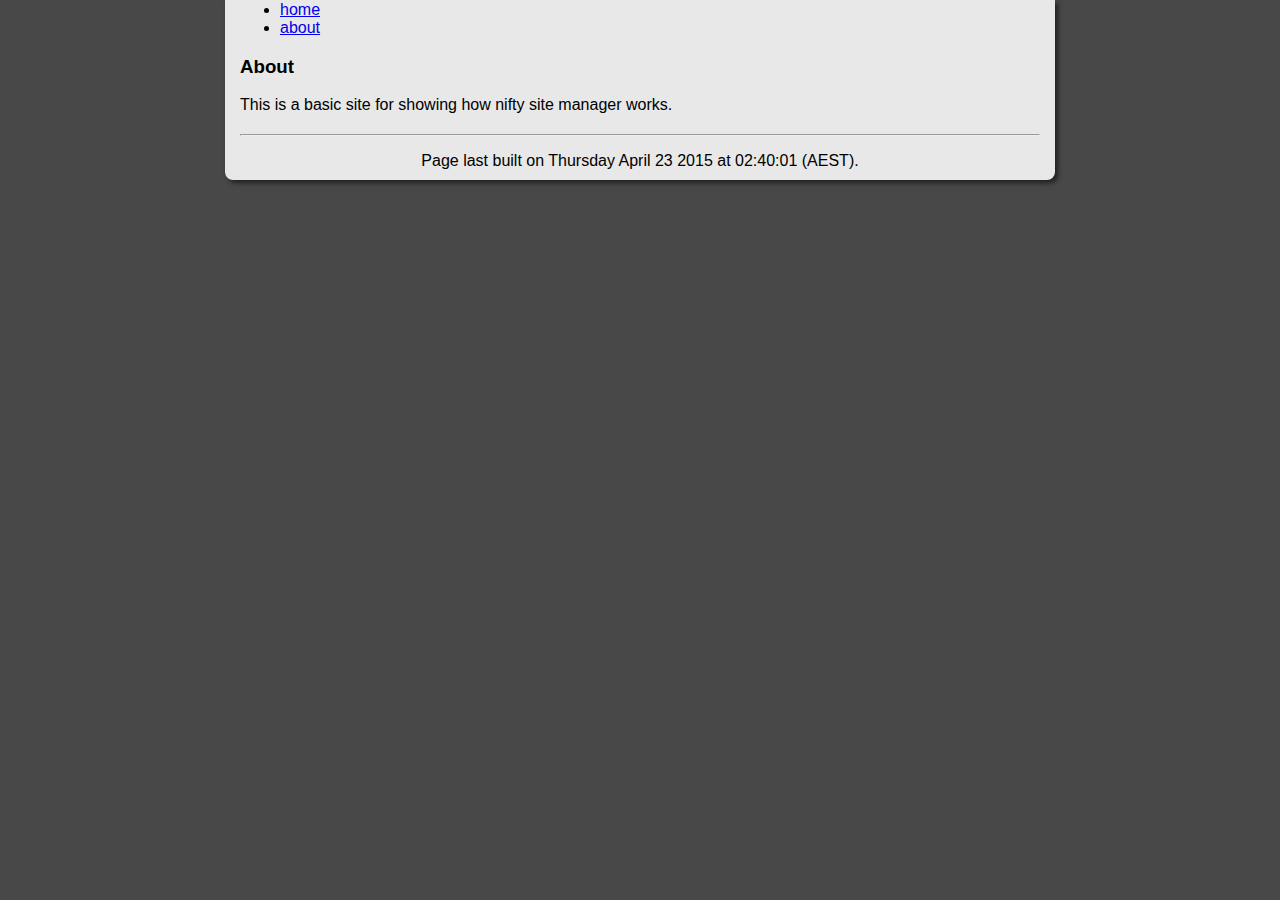
==== about.html @ 89f0e86d "setup gh-pages branch" ====
<html>
	<head>
		<title>basic site - about</title>
		
		<link rel='stylesheet' type='text/css' href='css/pagestyle.css'>
		<link rel='stylesheet' type='text/css' href='css/pre.css'>
		
		<!-- uses google-code-prettify for syntax highlighting 
			 see https://code.google.com/p/google-code-prettify for more info -->
		<script type="text/javascript"
			    src="https://google-code-prettify.googlecode.com/svn/loader/run_prettify.js">
		</script>
		
		<!-- uses MathJax CDC for LaTeX support
			 see http://docs.mathjax.org/en/latest/start.html for more info -->
		<script type="text/x-mathjax-config">
			MathJax.Hub.Config
			({
				extensions: ["tex2jax.js"],
				jax: ["input/TeX", "output/HTML-CSS"],
				tex2jax: 
				{
					inlineMath: [['$','$'], ['\\(','\\)']],
					displayMath: [ ['$$','$$'], ["\\[","\\]"] ],
					processEscapes: true
				},
				"HTML-CSS": { availableFonts: ["MathJax TeX"] }
			});
		</script>
		<script type="text/javascript" 
				src="https://cdn.mathjax.org/mathjax/latest/MathJax.js">
		</script>
	</head>

	<body>
		<nav>
			<ul>
				<li><a href="index.html">home</a></li>
				<li><a href="about.html">about</a></li>
			</ul>
		</nav>

		<h3>About</h3>
		
		<p>
			This is a basic site for showing how nifty site manager works.
		</p>

		<footer>
			<hr>
			<p>
				Page last built on Thursday April 23 2015 at 02:40:01 (AEST).
			</p>
		</footer>

		<script type='text/javascript' src='js/process_pre_tags.js'></script>
	</body>
</html>
---- css/pagestyle.css ----
html 
{
	background: #484848;
	overflow-y: scroll;
}

body 
{
	background:#E8E8E8;

	display: table;

	width: 80%;
	max-width: 800px !important;
	margin: 0 auto; 

	margin-bottom: 40px !important;

	padding-left: 15px;
	padding-right: 15px;
	padding-top: 1px;
	padding-bottom: 10px;

	word-wrap:break-word;

	font-family:'Helvetica Neue',Helvetica,Arial,sans-serif;

	-moz-box-shadow: 3px 3px 5px #202020;
    -webkit-box-shadow: 3px 3px 5px #202020;
    box-shadow: 3px 3px 5px #202020;
	border-bottom-left-radius: 8px;
	border-bottom-right-radius: 8px;
}

footer
{
	text-align: center;
	margin-top:20px;
}
---- css/pre.css ----
/*
	see http://google-code-prettify.googlecode.com/svn/trunk/README.html 
	for the prettyprint readme.
*/

pre ol.linenums > li 
{
	/*lists all line numbers*/
	list-style-type: decimal; 

	/*linenum font color*/
	color:#484848;

	border-left-style: solid;
    border-left-width: 1px;
	border-left-color: #888888;

	padding-left: 5px !important;
	padding-top: 1px;
	
	/*sets background color for every second line*/
	background: #C8C8C8;
}

pre.scroll
{
	max-height: 400px;
	overflow-y: scroll;
}

pre.inline
{
	display: inline-block !important;

	white-space: pre;       /* css-3 */
	-moz-only-whitespace: -moz-pre-wrap !important;  /* Mozilla, since 1999 */
	white-space: -pre;      /* Opera 4-6 */
	white-space: -o-pre;    /* Opera 7 */
	word-wrap: pre;       /* Internet Explorer 5.5+ */
}

pre.rounded
{
	border-radius: 5px;
}

pre
{
	display: block;
	text-align:left !important;
	background: #C8C8C8;

	/*picks the first available font and resizes*/
	font-family: DejaVu Sans Mono, Liberation Mono, Consolas, Ubuntu Mono, Courier New;
	font-size: 85%;
	tab-size: 4;

	max-width: 90%;
	
	white-space: pre-wrap;       /* css-3 */
	white-space: -moz-pre-wrap;  /* Mozilla, since 1999 */
	white-space: -pre-wrap;      /* Opera 4-6 */
	white-space: -o-pre-wrap;    /* Opera 7 */
	word-wrap: break-word;       /* Internet Explorer 5.5+ */
	
	border-style: solid;
    border-width: 1px;
	border-color: #888888;

	margin-top: 1px;
	margin-bottom: 1px;

	padding-left: 5px !important; 
	padding-right:5px !important;
	padding-top:0 !important;
	padding-bottom:0 !important;

	-moz-box-shadow: 3px 3px 5px #484848;
    -webkit-box-shadow: 3px 3px 5px #484848;
    box-shadow: 3px 3px 5px #484848;
}
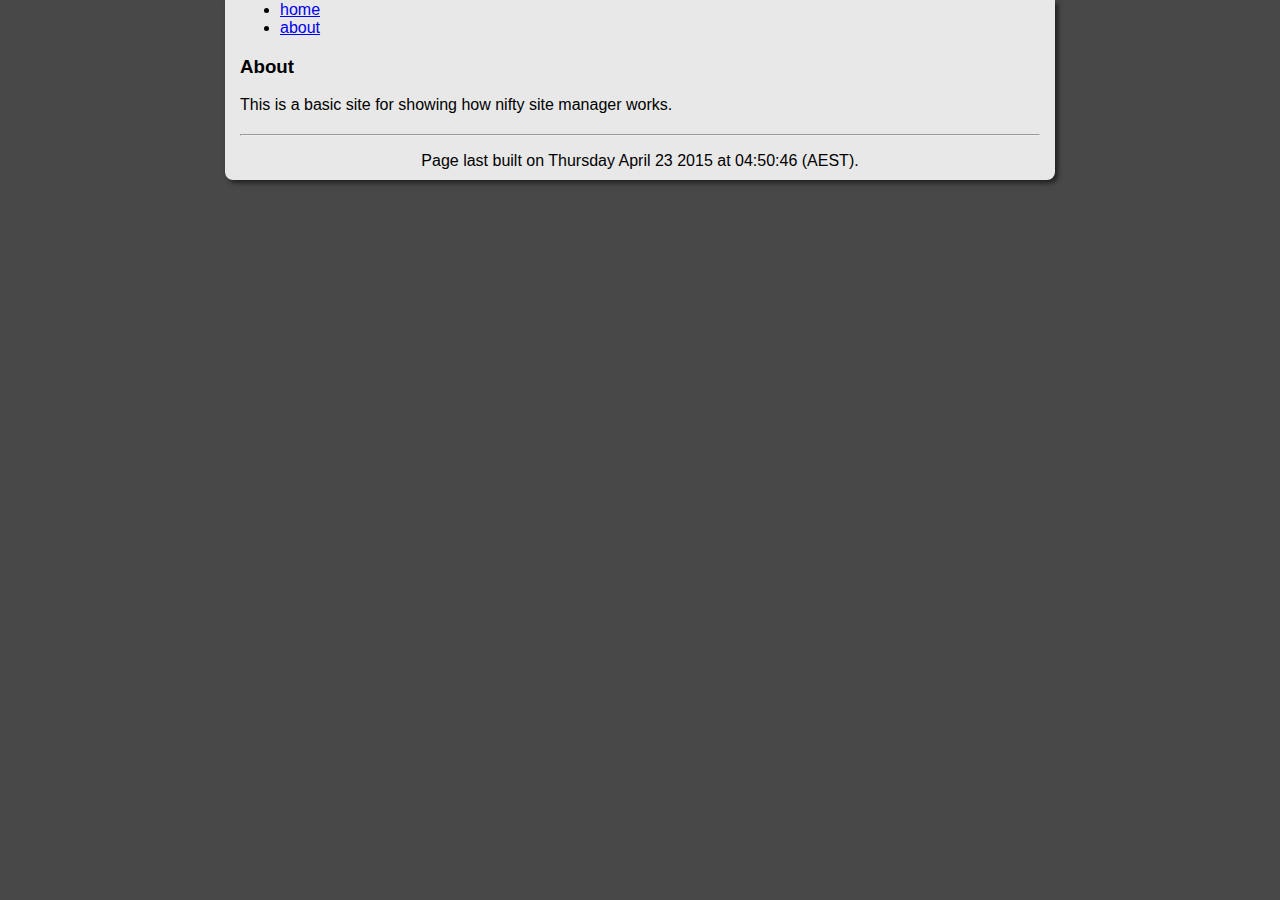
==== commit a50899a4: "rebuilt pages" ====
--- a/about.html
+++ b/about.html
@@ -49,7 +49,7 @@
 		<footer>
 			<hr>
 			<p>
-				Page last built on Thursday April 23 2015 at 02:40:01 (AEST).
+				Page last built on Thursday April 23 2015 at 04:50:46 (AEST).
 			</p>
 		</footer>
 
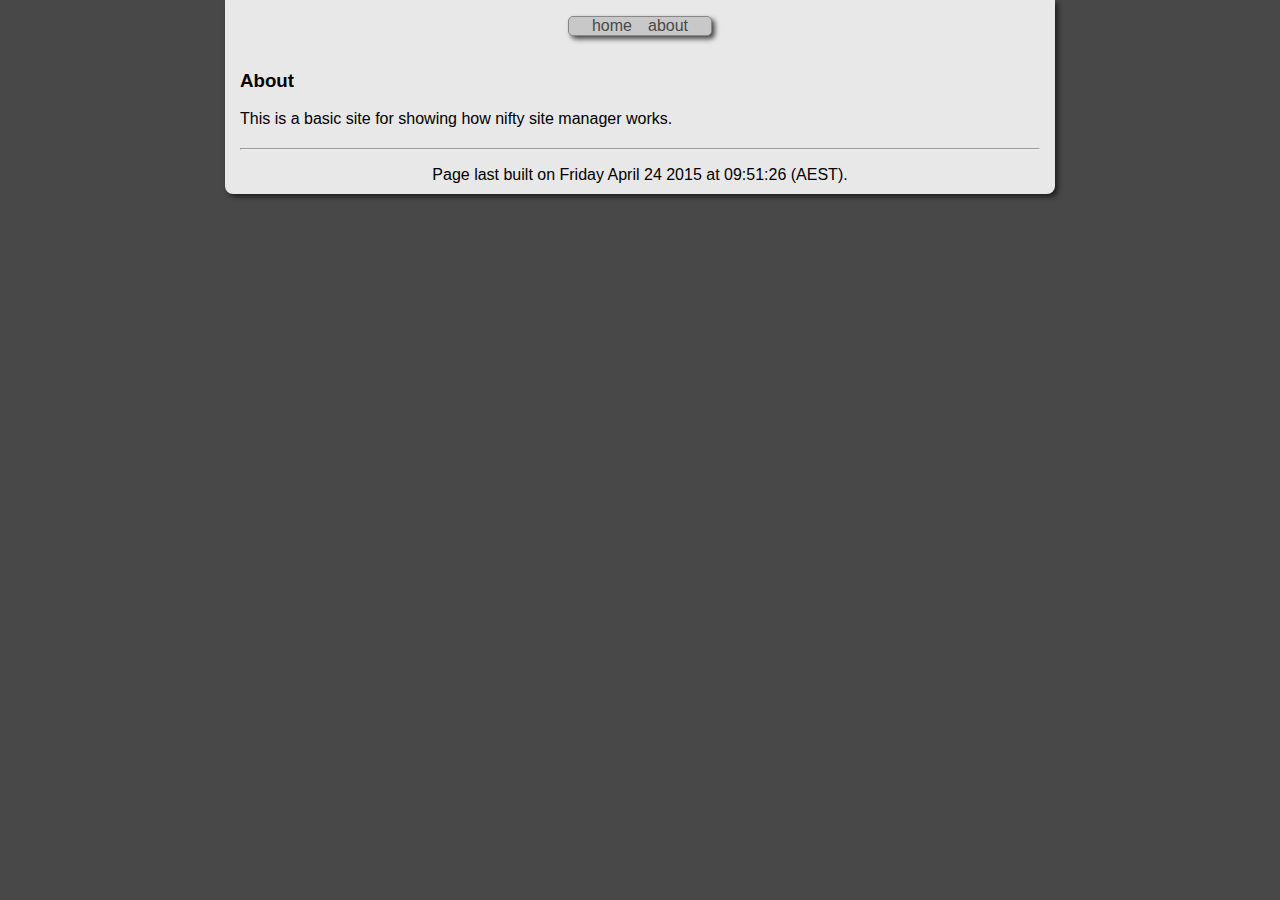
==== commit faa48277: "styled menu" ====
--- a/about.html
+++ b/about.html
@@ -3,6 +3,7 @@
 		<title>basic site - about</title>
 		
 		<link rel='stylesheet' type='text/css' href='css/pagestyle.css'>
+		<link rel='stylesheet' type='text/css' href='css/dropmenu.css'>
 		<link rel='stylesheet' type='text/css' href='css/pre.css'>
 		
 		<!-- uses google-code-prettify for syntax highlighting 
@@ -34,9 +35,9 @@
 
 	<body>
 		<nav>
-			<ul>
-				<li><a href="index.html">home</a></li>
-				<li><a href="about.html">about</a></li>
+			<ul class="drop_menu">
+				<li class="dm_li"><a href="index.html">home</a></li>
+				<li class="dm_li"><a href="about.html">about</a></li>
 			</ul>
 		</nav>
 
@@ -49,7 +50,7 @@
 		<footer>
 			<hr>
 			<p>
-				Page last built on Thursday April 23 2015 at 04:50:46 (AEST).
+				Page last built on Friday April 24 2015 at 09:51:26 (AEST).
 			</p>
 		</footer>
 
--- a/css/dropmenu.css
+++ b/css/dropmenu.css
@@ -0,0 +1,194 @@
+/*
+	Style for drop menus
+*/
+
+/*
+	unordered menu list
+*/
+nav
+{
+	max-width: 80% !important;
+	display:table;
+	margin: 0 auto;
+}
+
+ul.drop_menu 
+{
+	list-style-type:none;
+
+	display:table;
+
+	cursor: default;
+
+	background:#C8C8C8;
+
+	border-style: solid;
+    border-width: 1px;
+	border-color: #888888;
+
+	margin-bottom: 15px;
+	margin-top: 15px;
+
+	padding-left:15px !important;
+	padding-right:15px !important;
+
+	max-width: 700px;
+
+	/*-moz-box-shadow: 0px 0px 5px rgba(0, 0, 0, 0.9);
+    -webkit-box-shadow: 0px 0px 5px rgba(0, 0, 0, 0.9);
+    box-shadow: 0px 0px 5px rgba(0, 0, 0, 0.9);*/
+	-moz-box-shadow: 3px 3px 5px #484848;
+    -webkit-box-shadow: 3px 3px 5px #484848;
+    box-shadow: 3px 3px 5px #484848;
+	border-radius: 5px;
+}
+
+
+/*
+	submenu
+*/
+/*hides and styles submenus*/
+ul.drop_submenu 
+{
+	display: block;
+	visibility: hidden;
+	position: absolute;
+	opacity: 0;
+	list-style-type:none;
+	padding-left:0px;
+	background:#888888;
+
+	-moz-box-shadow: 3px 3px 5px #484848;
+    -webkit-box-shadow: 3px 3px 5px #484848;
+    box-shadow: 3px 3px 5px #484848;
+	border-bottom-left-radius: 8px;
+	border-bottom-right-radius: 8px;
+
+	-o-transition:0.2s;
+	-ms-transition:0.2s;
+	-moz-transition:0.2s;
+	-webkit-transition:0.2s;
+	/* ...and now for the proper property */
+	transition:0.2s;
+}
+
+/*positions and reveals submenu when hovering drop menu list item*/
+li.dm_li:hover ul.drop_submenu
+{
+	position:absolute;
+	display:block;
+	visibility: visible;
+	opacity: 1.0;
+
+	-o-transition:0.5s;
+	-ms-transition:0.5s;
+	-moz-transition:0.5s;
+	-webkit-transition:0.5s;
+	/* ...and now for the proper property */
+	transition:0.5s;
+}
+
+
+/*
+	links in the menu
+*/
+/*styles links for menu list items*/
+ul.drop_menu a 
+{
+	display:block;
+	cursor: pointer;
+	text-decoration:none;
+
+	outline: 0;
+	color:#484848;
+
+	padding-left: 8px;
+	padding-right: 8px;
+
+	transition-property: color;
+	-o-transition:0.2s;
+	-ms-transition:0.2s;
+	-moz-transition:0.2s;
+	-webkit-transition:0.2s;
+	/* ...and now for the proper property */
+	transition:0.2s;
+}
+
+
+/*changes link text colour when hovering*/
+ul.drop_menu a:hover 
+{
+	color:#D8D8D8;
+
+	-o-transition:0.5s;
+	-ms-transition:0.5s;
+	-moz-transition:0.5s;
+	-webkit-transition:0.5s;
+	/* ...and now for the proper property */
+	transition:0.5s;
+}
+
+ul.drop_menu li.dm_li
+{
+	background:#C8C8C8 !important;
+	float: left;
+	white-space:nowrap;
+
+	-o-transition:0.2s;
+	-ms-transition:0.2s;
+	-moz-transition:0.2s;
+	-webkit-transition:0.2s;
+	/* ...and now for the proper property */
+	transition:0.2s;
+}
+
+ul.drop_menu li.dm_li:hover
+{
+	background:#888888 !important;
+
+	-o-transition:0.5s;
+	-ms-transition:0.5s;
+	-moz-transition:0.5s;
+	-webkit-transition:0.5s;
+	/* ...and now for the proper property */
+	transition:0.5s;
+}
+
+
+/*styles text*/
+ul.drop_menu .dm_text
+{
+	padding-left: 8px;
+	padding-right: 8px;
+	cursor: default;
+
+	color:#484848;
+
+	-webkit-user-select: none; /* Chrome/Safari */        
+	-moz-user-select: none; /* Firefox */
+	-ms-user-select: none; /* IE10+ */
+
+}
+
+ul.drop_menu .dm_text:hover
+{
+	/*color:#D8D8D8;*/
+}
+
+/*
+	just menu list items
+*/
+/*styles menu list items*/
+li.dm_li 
+{ 
+	/*padding-top: 4px;
+	padding-bottom: 4px;*/
+}
+
+/*styles menu list items when hovering*/
+li.dm_li:hover 
+{
+	position:relative; 
+}
+
+
